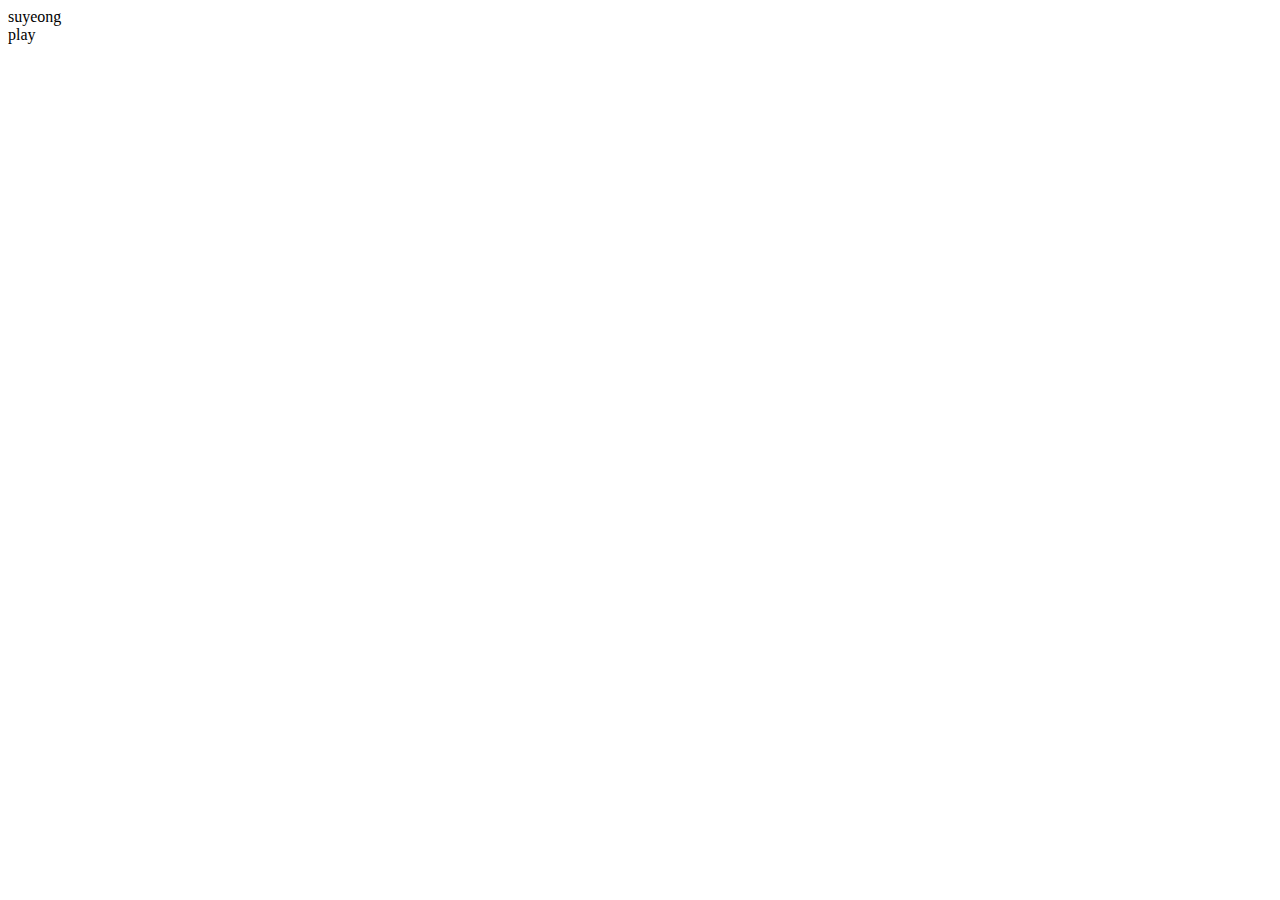
==== class/index.html @ 80fb9e1a "수정" ====
<!DOCTYPE html>
<html lang="en">
<head>
    <meta charset="UTF-8">
    <meta name="viewport" content="width=device-width, initial-scale=1.0">
    <title>Document</title>
</head>
<body>
    <script>
    
        // 함수를 이용한 매개변수

        const Plus = (a,b) => {

            console.log(a + b);

        }

        Plus(10 , 4);

        const Myfunc = (clear) => {

            // const div = document.createElement('div');
            // console.log(div);
            // div.innerText = clear;
            // document.body.appendChild(div);
            // appendChild = 나타나게 해주는 것. 보이는 것.

            const div = document.createElement('div');

            for(let i = 0; i < clear.length; i++){

                const span = document.createElement('span');

                span.innerText = clear[i];

                div.appendChild(span);
            }
            
            document.body.appendChild(div);

        }
        Myfunc('suyeong');
        Myfunc('play');






    </script>
</body>
</html>
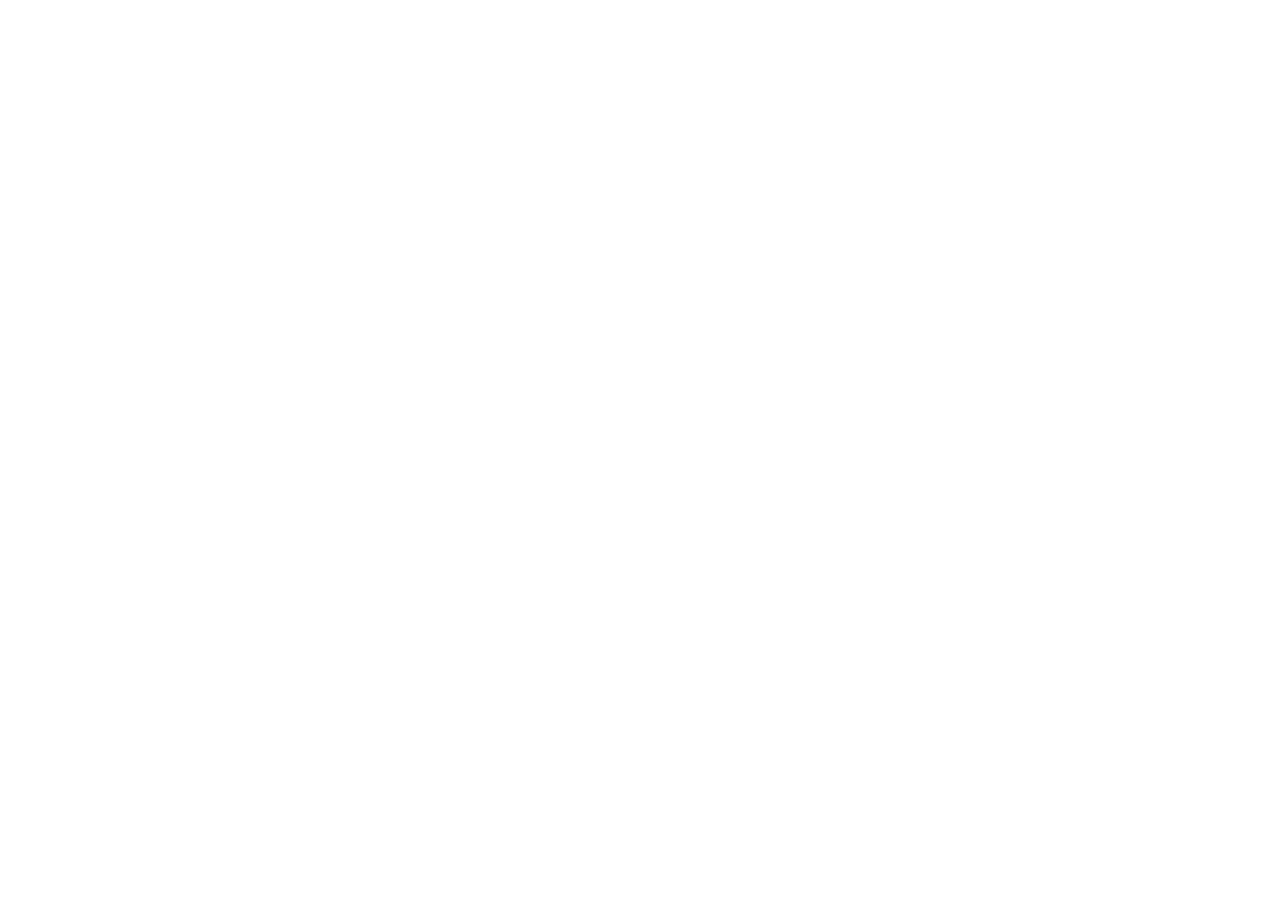
==== commit c70b7095: "수정" ====
--- a/class/index.html
+++ b/class/index.html
@@ -19,12 +19,7 @@
         Plus(10 , 4);
 
         const Myfunc = (clear) => {
-
-            // const div = document.createElement('div');
-            // console.log(div);
-            // div.innerText = clear;
-            // document.body.appendChild(div);
-            // appendChild = 나타나게 해주는 것. 보이는 것.
+엉널아님ㅇ
 
             const div = document.createElement('div');
 
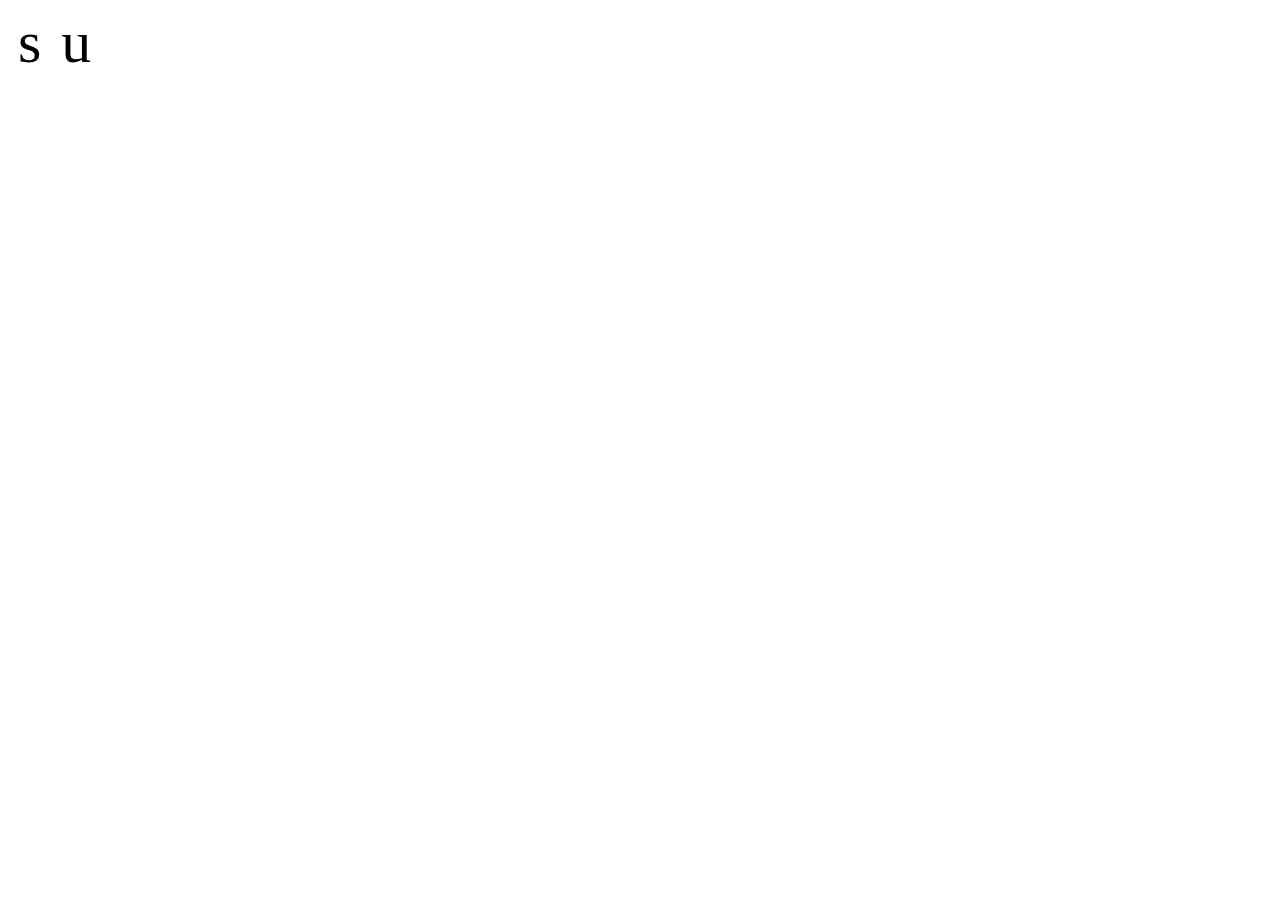
==== commit f16c78ad: "최종" ====
--- a/class/index.html
+++ b/class/index.html
@@ -19,9 +19,10 @@
         Plus(10 , 4);
 
         const Myfunc = (clear) => {
-엉널아님ㅇ
 
             const div = document.createElement('div');
+
+            div.classList.add('spans');
 
             for(let i = 0; i < clear.length; i++){
 
@@ -38,6 +39,27 @@
         Myfunc('suyeong');
         Myfunc('play');
 
+        const spans = document.querySelectorAll('.spans');
+
+        spans.forEach(item => {
+            const animate = document.querySelectorAll('span');
+
+            animate.forEach((item2 , index) => {
+                item2.style.display = 'inline-block';
+                item2.style.transform = 'translateY(-50px)';
+                item2.style.transition = 'all 0.6s ease';
+                item2.style.opacity = '0';
+                item2.style.margin = '0 10px';
+                item2.style.fontSize = '60px';
+                
+                setTimeout(()=> {
+                    item2.style.transform = 'translateY(0)';
+                    item2.style.opacity = '1';
+                } , 500 * index);
+            });
+
+        })
+
 
 
 
